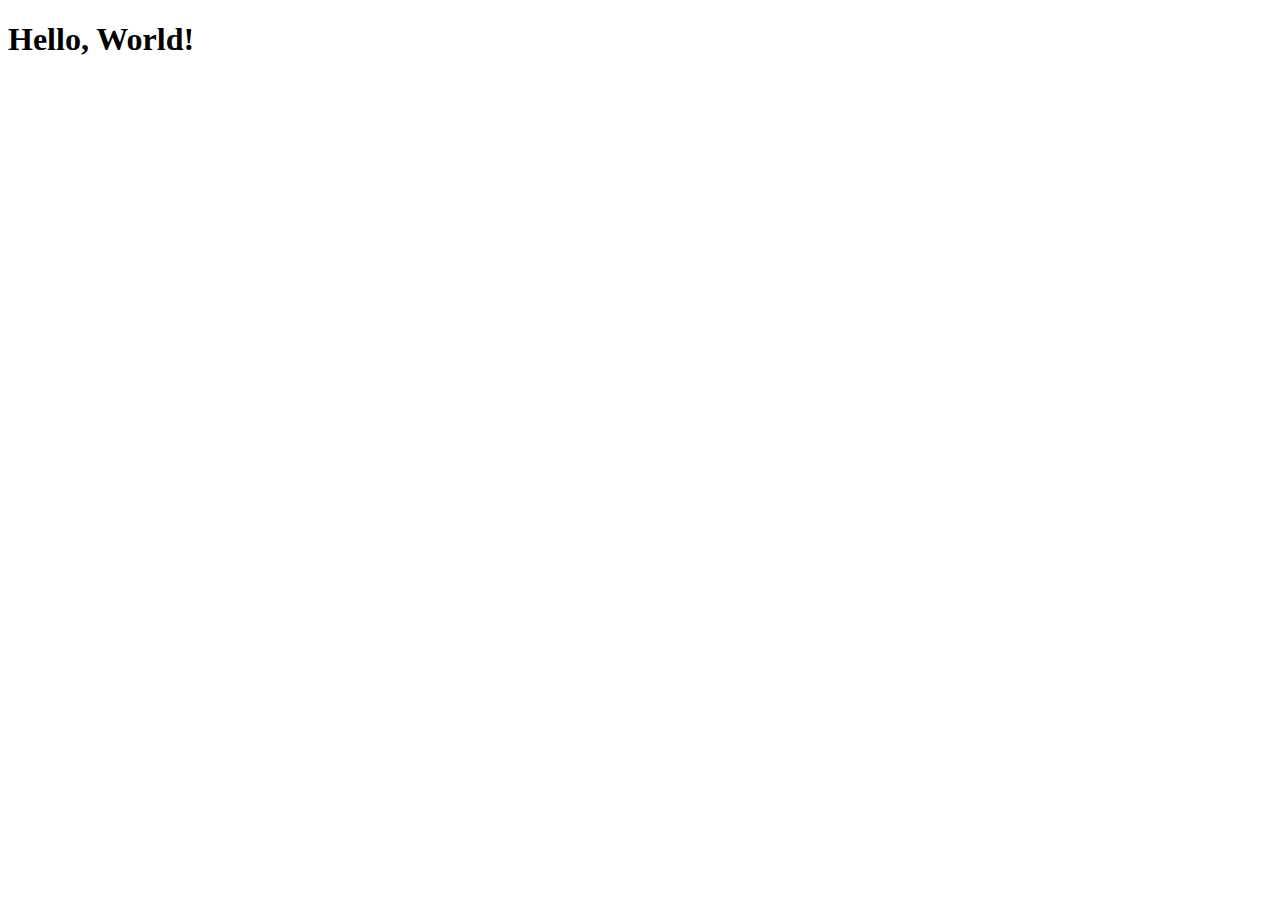
==== index.html @ ab1d9952 "update index.html" ====
<!DOCTYPE HTML>
<html>
    <head>
        <meta http-equiv="content-type" content="text/html; charset=utf-8" />
        <title>Sandeep1729.github.io</title>
        <script type="text/javascript" charset="utf-8"></script>
    </head>
    <body>
        <h1><strong>Hello, World!</strong></h1>
    </body>
</html>
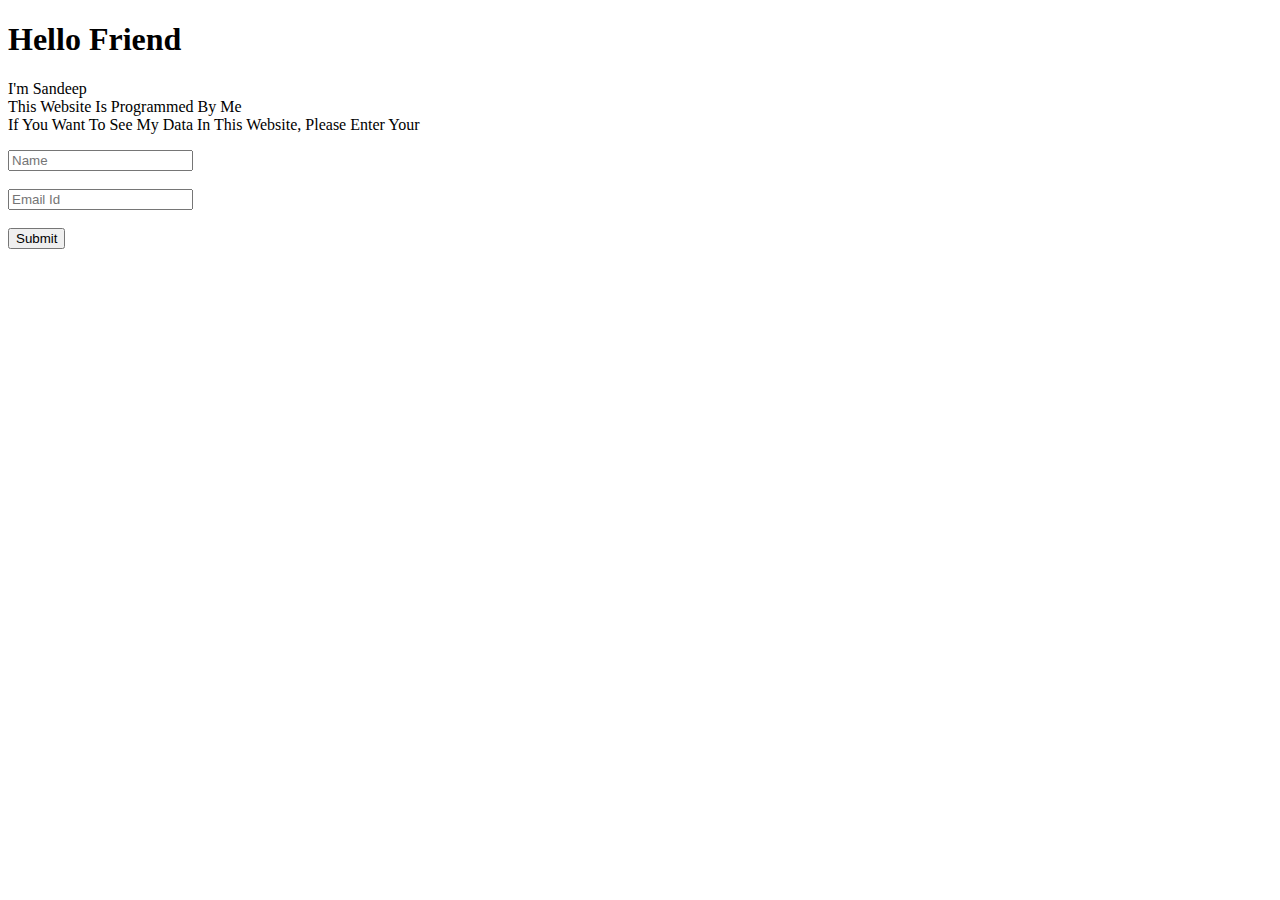
==== commit 39e3c083: "update index.html" ====
--- a/index.html
+++ b/index.html
@@ -4,8 +4,22 @@
         <meta http-equiv="content-type" content="text/html; charset=utf-8" />
         <title>Sandeep1729.github.io</title>
         <script type="text/javascript" charset="utf-8"></script>
+        <link type="text/css" rel="stylesheet" href="style.css">
+     
     </head>
+    
     <body>
-        <h1><strong>Hello, World!</strong></h1>
+        <h1>Hello Friend</h1>
+        <p>
+            I'm Sandeep <br> This Website Is Programmed By Me<br>If You Want To See My Data In This Website, Please Enter Your
+        </p>
+        <input id="username" type="text" placeholder="Name">
+        <br><br>
+        <input type="text" placeholder="Email Id" id="emailId">
+        <br>
+        <br>
+        <button id="click"  onClick="note()">Submit</button>
+        <p id="message"><p><a id="link" href="/sa.html"></a>
+       
     </body>
 </html>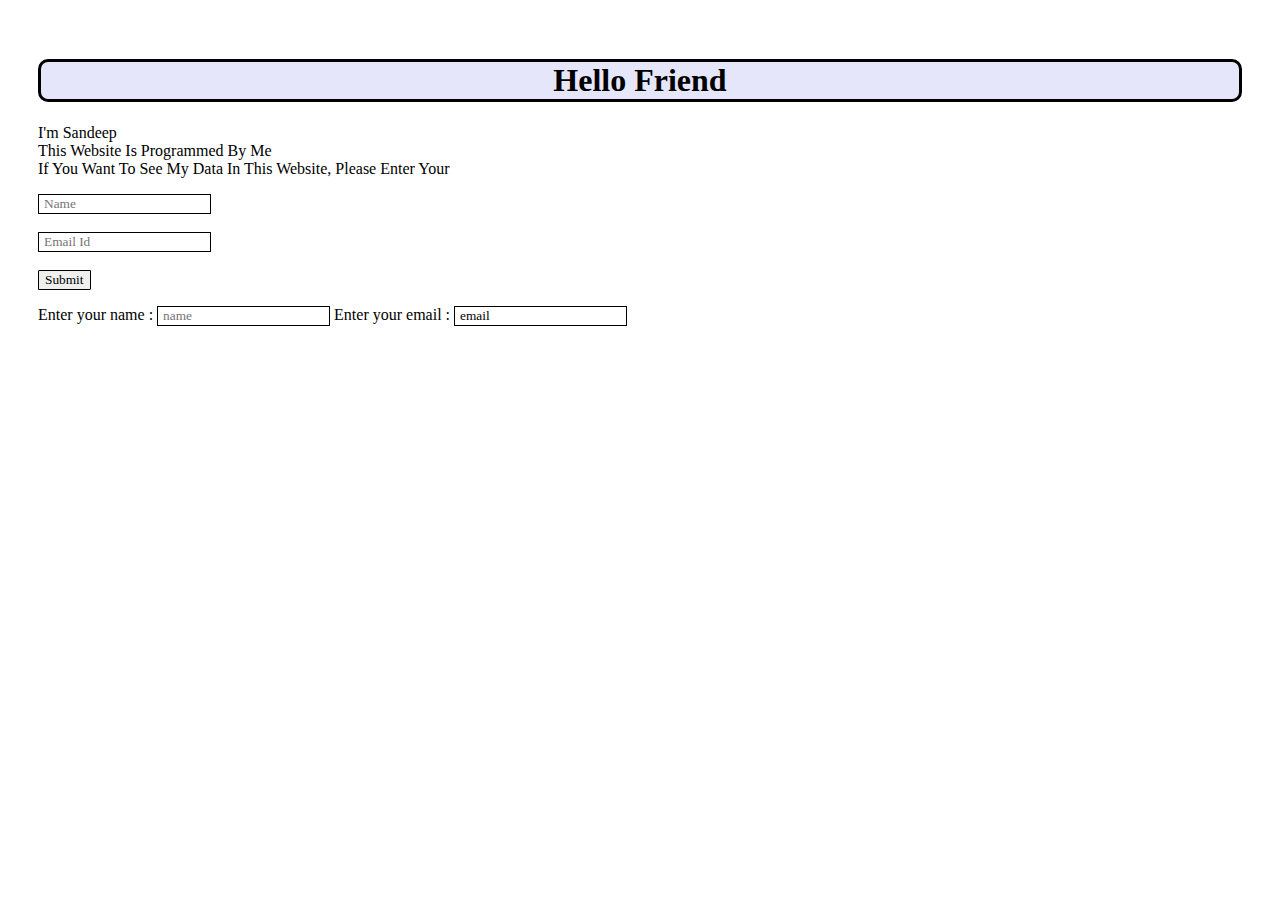
==== commit 363705c5: "added form tag" ====
--- a/index.html
+++ b/index.html
@@ -21,5 +21,12 @@
         <button id="click"  onClick="note()">Submit</button>
         <p id="message"><p><a id="link" href="/sa.html"></a>
        
+        <form action="" method="get" accept-charset="utf-8">
+            <label for="name">Enter your name : </label>
+            <input type="text" name="name" id="name" placeholder="name" value="" />
+            <label for="email">Enter your email : </label>
+            <input type="email" name="email" id="email" value="email" placeholder="email" />
+            
+        </form>
     </body>
 </html>--- a/style.css
+++ b/style.css
@@ -0,0 +1,51 @@
+body {
+    font-family: Times New Roman;
+    background-color: white;
+    padding: 30px;
+    color: black;
+ 
+}
+h1 {
+    color: Black; text-align: center;
+    background-color: lavender;
+    border-radius: 10px;
+    border: solid;
+    animation: slidein 1.5s infinite alternate;
+ 
+}
+h4 {
+    font-family: cursive;
+}
+button{
+    border: solid 1px grayscale(5%);
+}
+img {
+    border-radius: 150px;
+    border: solid;
+    margin-left: 100px;
+}
+.li{
+    padding-left: 0px;
+}
+.submit{
+    text-align: center;
+    margin: 0 100px 0 100px;
+    font-size: 15px;
+    font-weight: bold;
+    font-family: Times New Roman;
+}
+div{
+    border: solid 0.005px white;
+    padding:10px 20px 10px 20px;
+}
+button {
+    border: solid 0.5px black;
+    border-radius: 1px 0 1px 0;
+    font-family: Times New Roman;
+}
+input {
+    border: solid 0.5px black;
+    padding-left: 5px;
+    text-align: left;
+    font-family: Times New Roman;
+}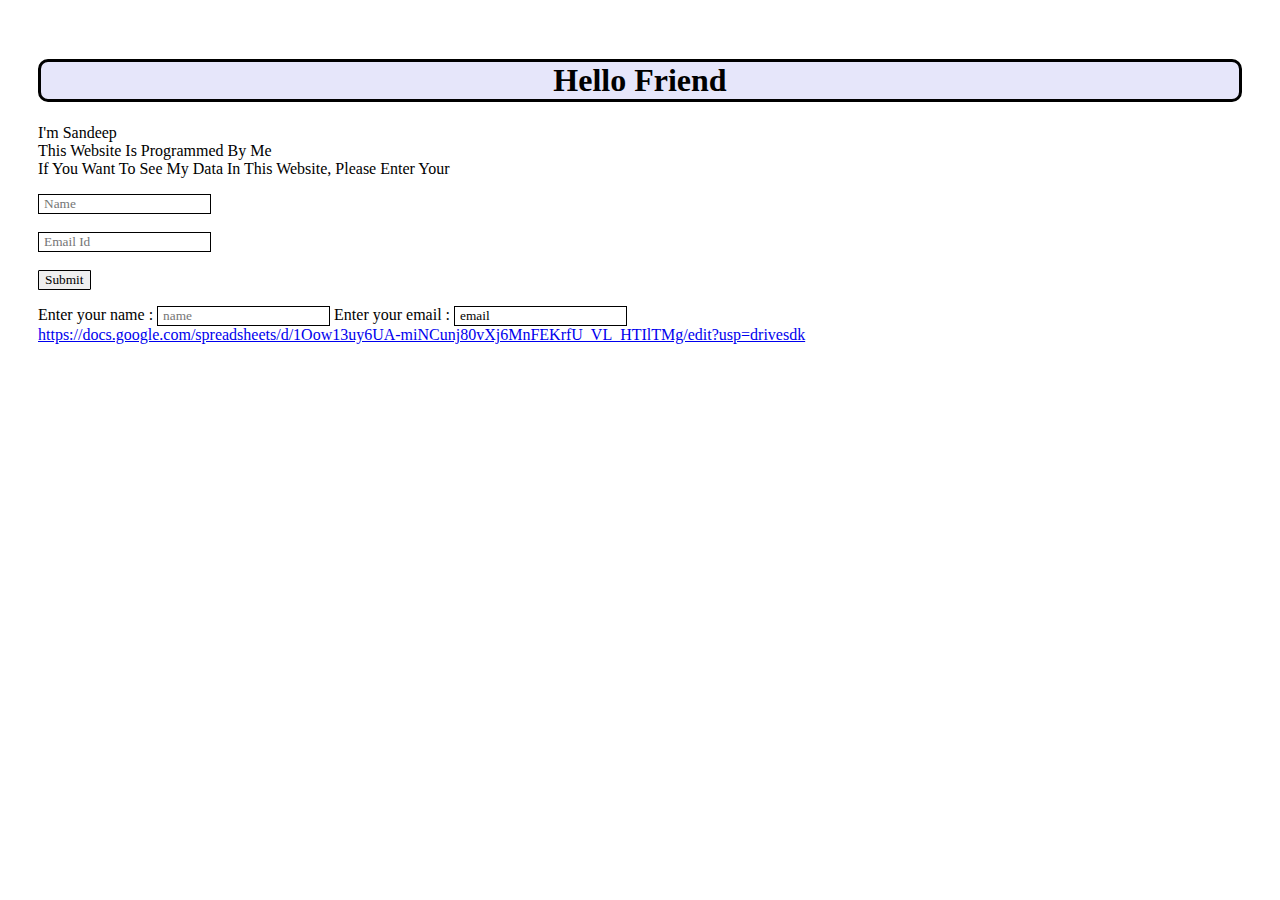
==== commit 0a32e17b: "update index.html" ====
--- a/index.html
+++ b/index.html
@@ -28,5 +28,6 @@
             <input type="email" name="email" id="email" value="email" placeholder="email" />
             
         </form>
+        <a href="https://docs.google.com/spreadsheets/d/1Oow13uy6UA-miNCunj80vXj6MnFEKrfU_VL_HTIlTMg/edit?usp=drivesdk">https://docs.google.com/spreadsheets/d/1Oow13uy6UA-miNCunj80vXj6MnFEKrfU_VL_HTIlTMg/edit?usp=drivesdk</a>
     </body>
 </html>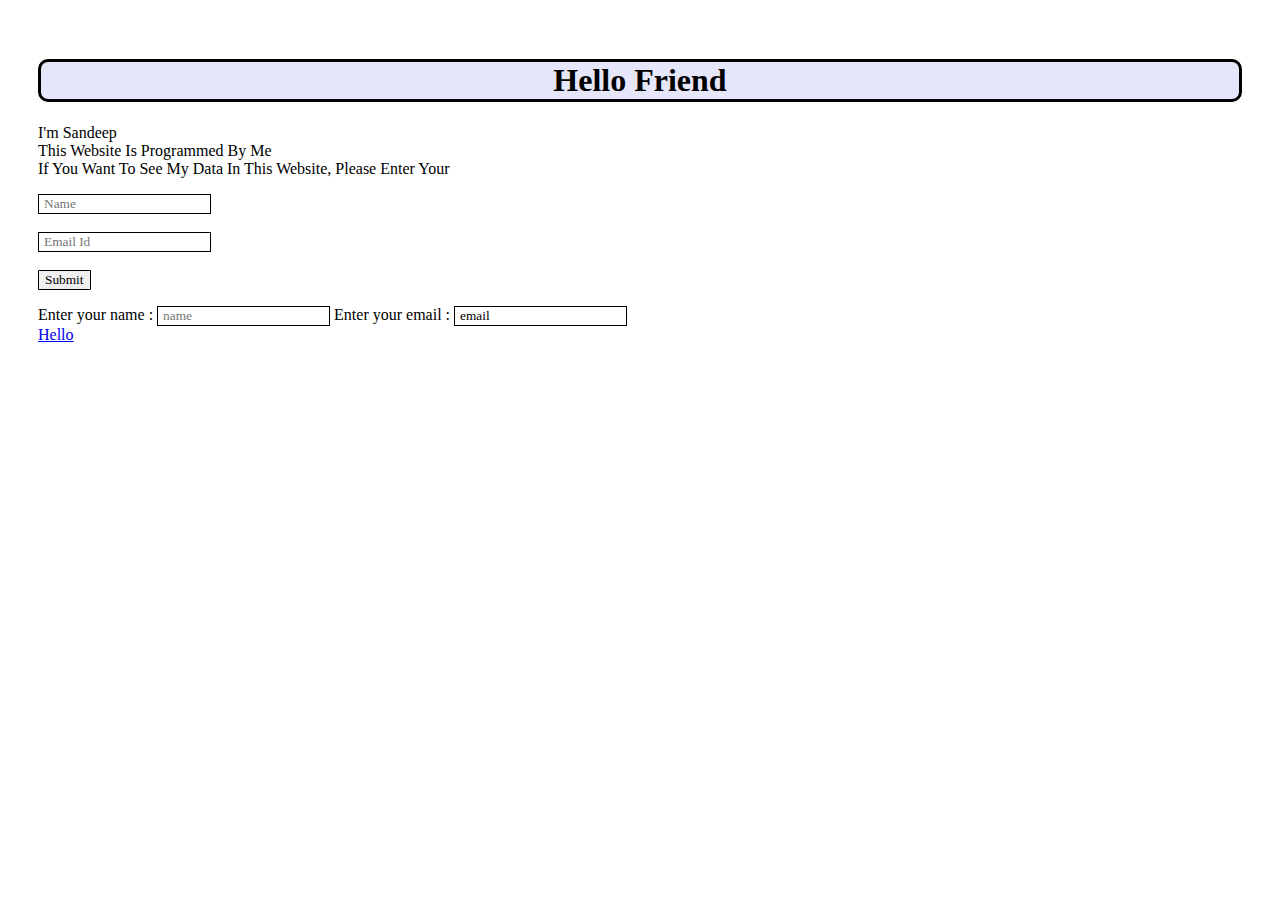
==== commit 70a5ba28: "update on index.html" ====
--- a/index.html
+++ b/index.html
@@ -28,6 +28,6 @@
             <input type="email" name="email" id="email" value="email" placeholder="email" />
             
         </form>
-        <a href="https://docs.google.com/spreadsheets/d/1Oow13uy6UA-miNCunj80vXj6MnFEKrfU_VL_HTIlTMg/edit?usp=drivesdk">https://docs.google.com/spreadsheets/d/1Oow13uy6UA-miNCunj80vXj6MnFEKrfU_VL_HTIlTMg/edit?usp=drivesdk</a>
+        <a href="https://docs.google.com/spreadsheets/d/1Oow13uy6UA-miNCunj80vXj6MnFEKrfU_VL_HTIlTMg/edit?usp=drivesdk">Hello</a>
     </body>
 </html>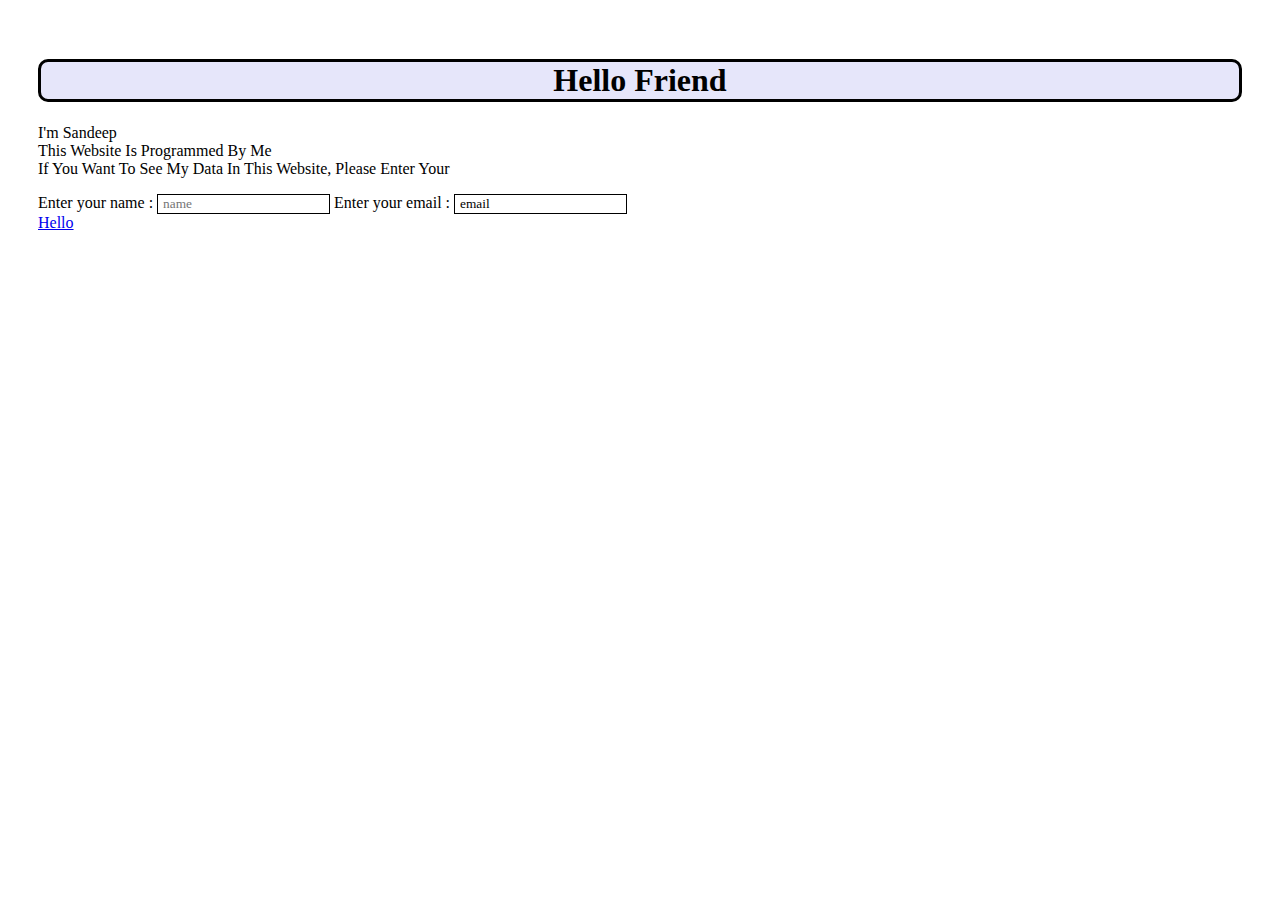
==== commit c8a430da: "update index.html" ====
--- a/index.html
+++ b/index.html
@@ -13,13 +13,6 @@
         <p>
             I'm Sandeep <br> This Website Is Programmed By Me<br>If You Want To See My Data In This Website, Please Enter Your
         </p>
-        <input id="username" type="text" placeholder="Name">
-        <br><br>
-        <input type="text" placeholder="Email Id" id="emailId">
-        <br>
-        <br>
-        <button id="click"  onClick="note()">Submit</button>
-        <p id="message"><p><a id="link" href="/sa.html"></a>
        
         <form action="" method="get" accept-charset="utf-8">
             <label for="name">Enter your name : </label>
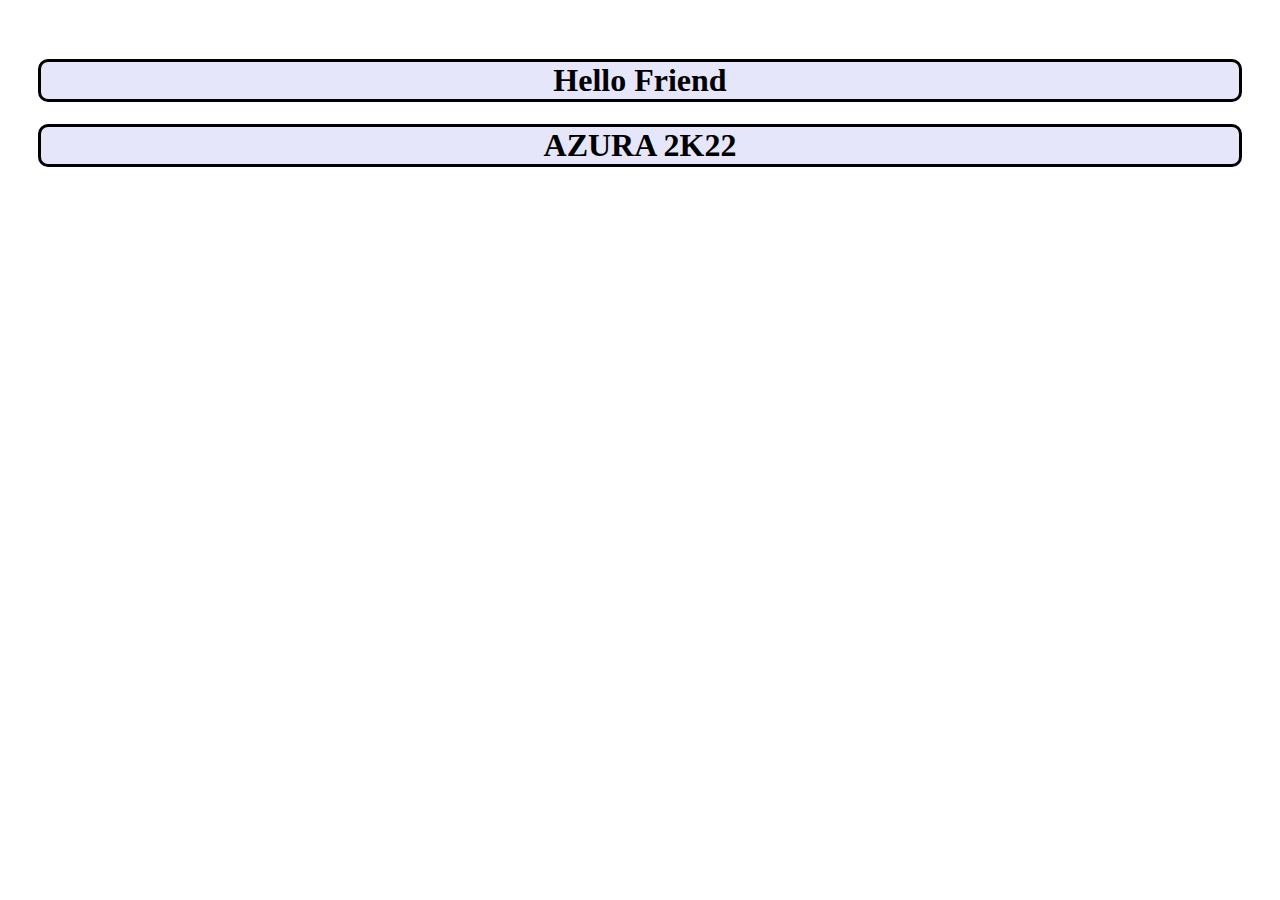
==== commit 5eeb5b1e: "Update index.html" ====
--- a/index.html
+++ b/index.html
@@ -9,7 +9,7 @@
     </head>
     
     <body>
-        <h1>Hello Friend</h1>
+        <h1>Hello Friend</h1><!--
         <p>
             I'm Sandeep <br> This Website Is Programmed By Me<br>If You Want To See My Data In This Website, Please Enter Your
         </p>
@@ -22,5 +22,9 @@
             
         </form>
         <a href="https://docs.google.com/spreadsheets/d/1Oow13uy6UA-miNCunj80vXj6MnFEKrfU_VL_HTIlTMg/edit?usp=drivesdk">Hello</a>
+-->
+        
+    <h1>AZURA 2K22</h1>
+    <a style = "color:white;" href = "https://forms.gle/HJJmqtHCUVZTKgvH6">Bug Smash Contest</a>
     </body>
-</html>+</html>
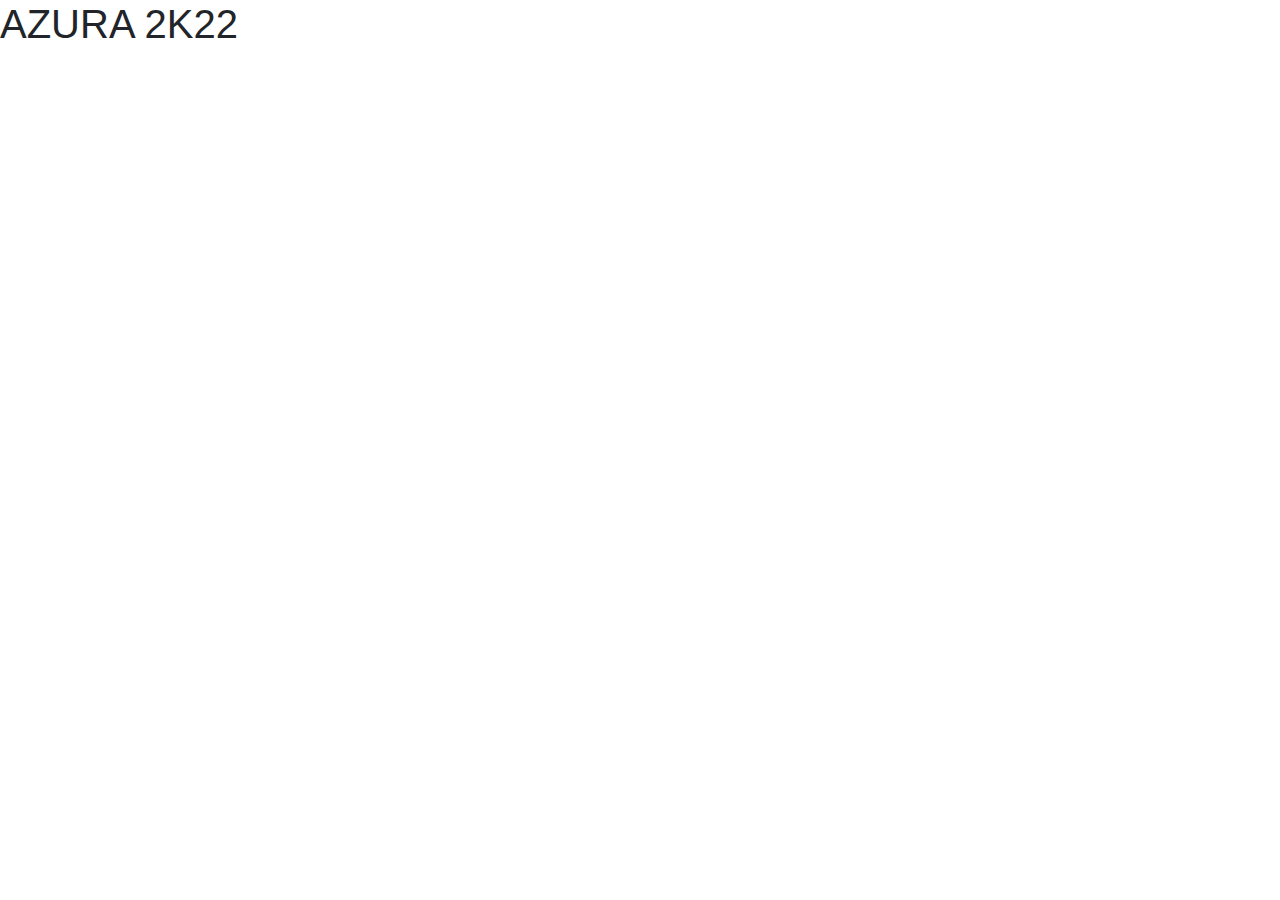
==== commit 8fe5a364: "Update index.html" ====
--- a/index.html
+++ b/index.html
@@ -1,30 +1,33 @@
-<!DOCTYPE HTML>
-<html>
-    <head>
-        <meta http-equiv="content-type" content="text/html; charset=utf-8" />
-        <title>Sandeep1729.github.io</title>
-        <script type="text/javascript" charset="utf-8"></script>
-        <link type="text/css" rel="stylesheet" href="style.css">
-     
-    </head>
+<!DOCTYPE html>
+<html lang="en">
+	<head>
+		<meta charset="UTF-8">
+  		<meta name="viewport" content="width=device-width, initial-scale=1.0">
+  		
+    <link rel="stylesheet" href="https://maxcdn.bootstrapcdn.com/bootstrap/4.0.0/css/bootstrap.min.css" integrity="sha384-Gn5384xqQ1aoWXA+058RXPxPg6fy4IWvTNh0E263XmFcJlSAwiGgFAW/dAiS6JXm" crossorigin="anonymous">
+    <link rel="stylesheet" href="index.css">
+		<title>Bug Smash CSM</title>
+	</head>
+	<body>
+    <!--
+		 <h1 class="main" onclick="remove()">CSE AIML</h1>
+    <h6 class="bran">This webpage for timetable and updates of academic information</h6>
+    <ol>
+    <li><a href="https://drive.google.com/folderview?id=1t00mBZOVKxoF8r5vkBHLHM_O_j8y348k" class="text-primary">BEE</a></li>
+    <li><a href="https://drive.google.com/folderview?id=1vkJZJPMXYWH7bxT385vVsZQiYgZDzlWl" class="text-primary">BIT</a></li>
+    <li><a href="https://drive.google.com/folderview?id=1t3wFBoko2JiJ4RP8WiBhUMX7QfF991hP" class="text-primary">COA</a></li>
+    <li><a href="https://drive.google.com/folderview?id=1t0ICCfmeCFxY7KMeat8IXieklK5ROZp7" class="text-primary">DM</a></li>
+    <li><a href="https://drive.google.com/folderview?id=1t088UDpNsZul7F3gqythKGUgpPQGOAMR" class="text-primary">NTPD</a></li>
+    <li><a href="https://drive.google.com/folderview?id=1t-p5ffue6XKNuqsgvDlLBcFDZetvWWdB" class="text-primary">OOP</a></li>
+    <li><a href="https://drive.google.com/drive/folders/1voup8ltUyjUx5v41SFIS_h9ed_lCgWcG" class="text-primary">Python</a></li>
+    <li><a href="">BEE lab</a></li>
+    <li><a href="/javaLab.html">Java Lab</a></li>
     
-    <body>
-        <h1>Hello Friend</h1><!--
-        <p>
-            I'm Sandeep <br> This Website Is Programmed By Me<br>If You Want To See My Data In This Website, Please Enter Your
-        </p>
-       
-        <form action="" method="get" accept-charset="utf-8">
-            <label for="name">Enter your name : </label>
-            <input type="text" name="name" id="name" placeholder="name" value="" />
-            <label for="email">Enter your email : </label>
-            <input type="email" name="email" id="email" value="email" placeholder="email" />
-            
-        </form>
-        <a href="https://docs.google.com/spreadsheets/d/1Oow13uy6UA-miNCunj80vXj6MnFEKrfU_VL_HTIlTMg/edit?usp=drivesdk">Hello</a>
--->
-        
+    
+    </ol>
+    <script src="https://maxcdn.bootstrapcdn.com/bootstrap/4.0.0/js/bootstrap.min.js" integrity="sha384-JZR6Spejh4U02d8jOt6vLEHfe/JQGiRRSQQxSfFWpi1MquVdAyjUar5+76PVCmYl" crossorigin="anonymous"></script>
+    <script src="index.js"></script>-->
     <h1>AZURA 2K22</h1>
     <a style = "color:white;" href = "https://forms.gle/HJJmqtHCUVZTKgvH6">Bug Smash Contest</a>
-    </body>
+	</body>
 </html>
